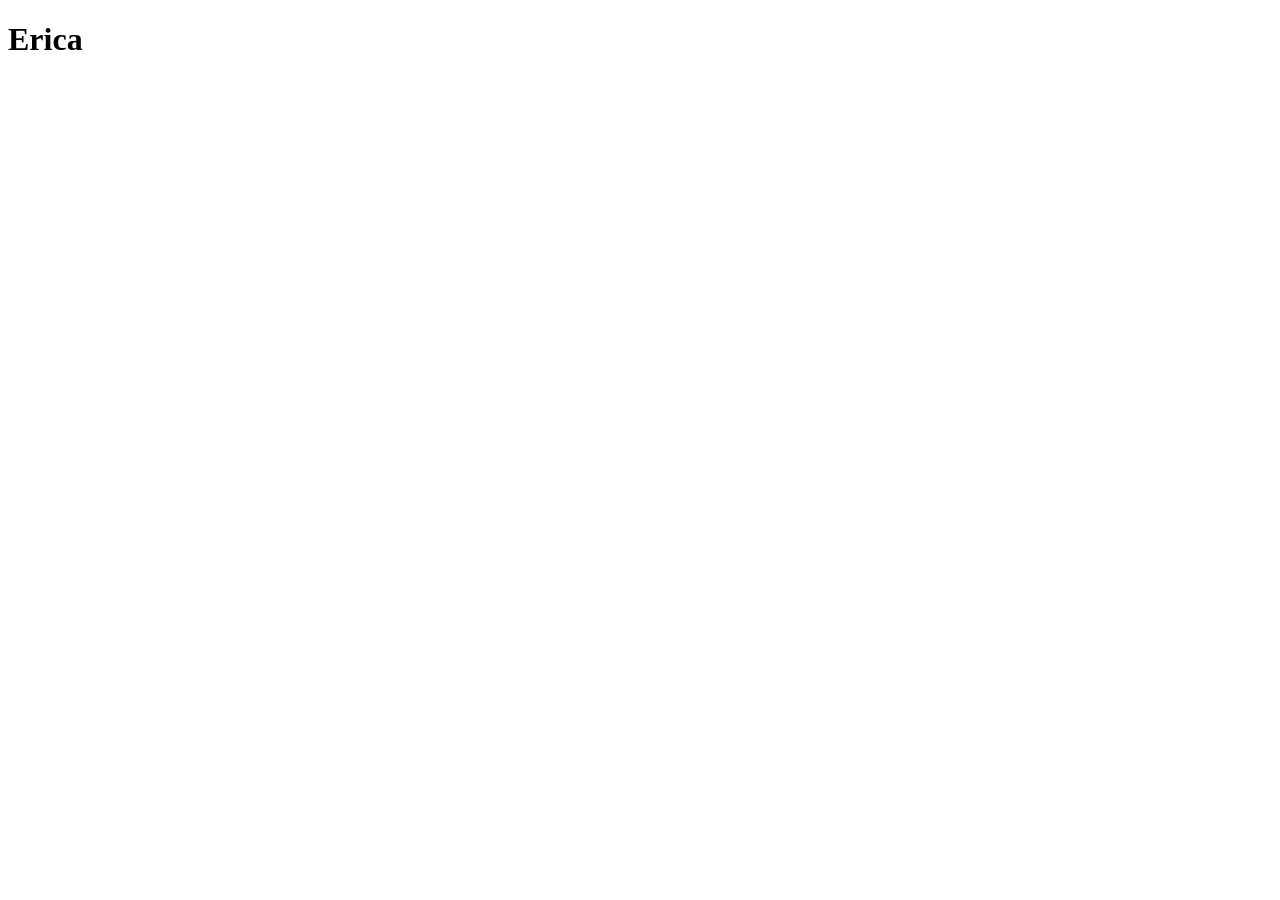
==== index.html @ 5b364186 "He añadido un título con mi nombre" ====
<!DOCTYPE html>
<html lang="en">
<head>
    <meta charset="UTF-8">
    <meta name="viewport" content="width=device-width, initial-scale=1.0">
    <title>Document</title>
</head>
<body>
    <h1>Erica</h1>
</body>
</html>
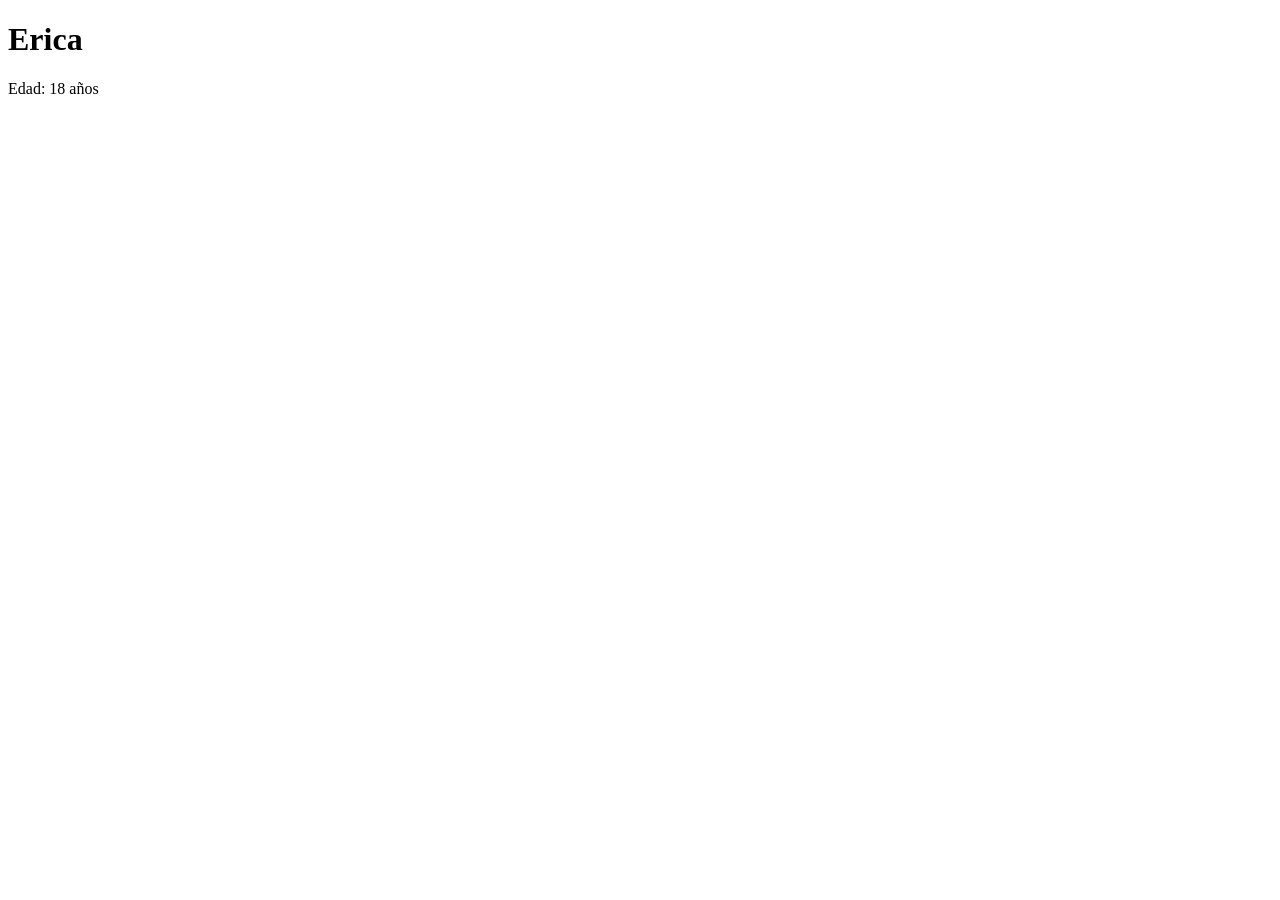
==== commit 19136d48: "Añadida la edad de la persona" ====
--- a/index.html
+++ b/index.html
@@ -7,5 +7,6 @@
 </head>
 <body>
     <h1>Erica</h1>
+    <p> Edad: 18 años</p>
 </body>
 </html>
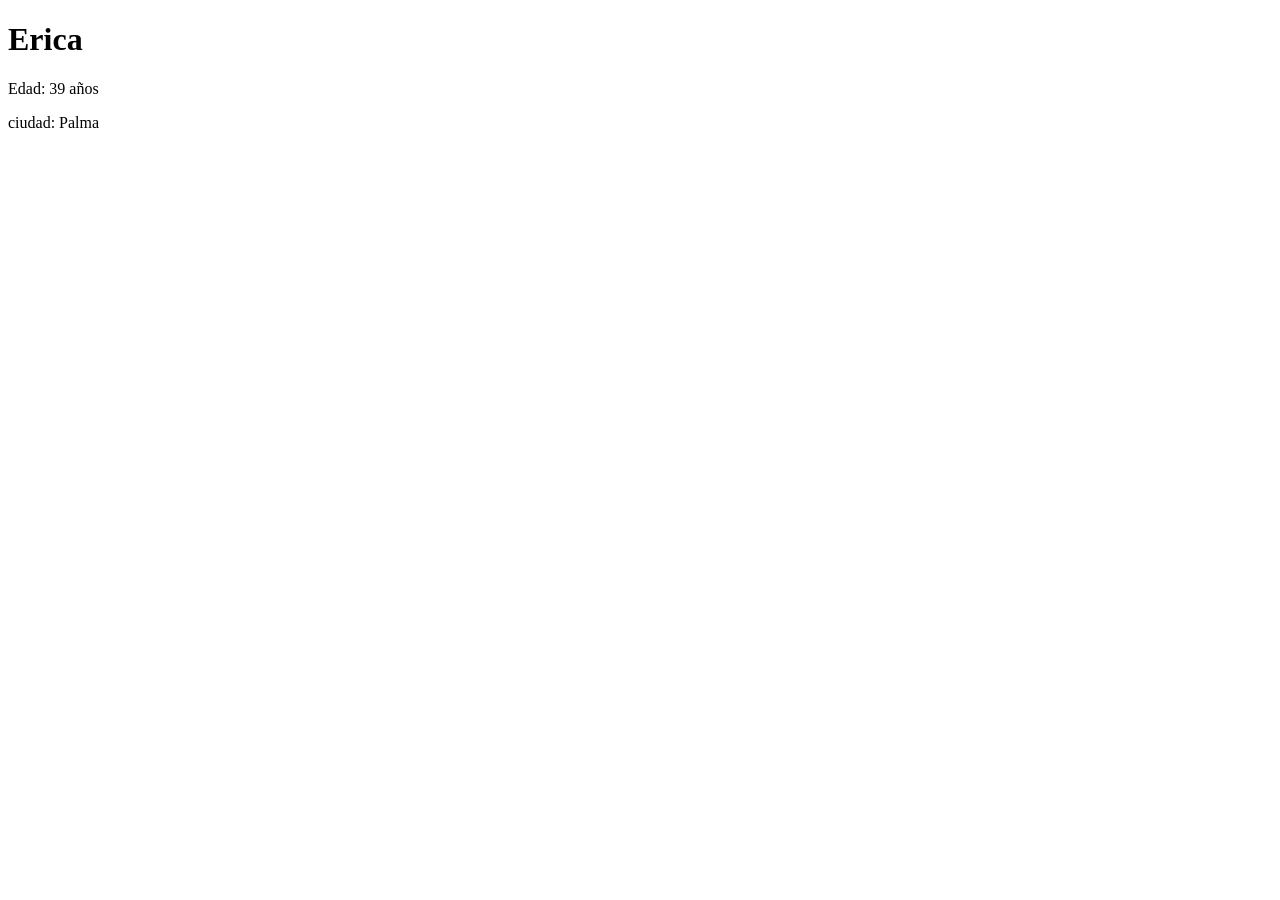
==== commit 470c8534: "Añado ciudad" ====
--- a/index.html
+++ b/index.html
@@ -7,6 +7,7 @@
 </head>
 <body>
     <h1>Erica</h1>
-    <p> Edad: 18 años</p>
+    <p> Edad: 39 años</p>
+    <p>ciudad: Palma</p>
 </body>
 </html>
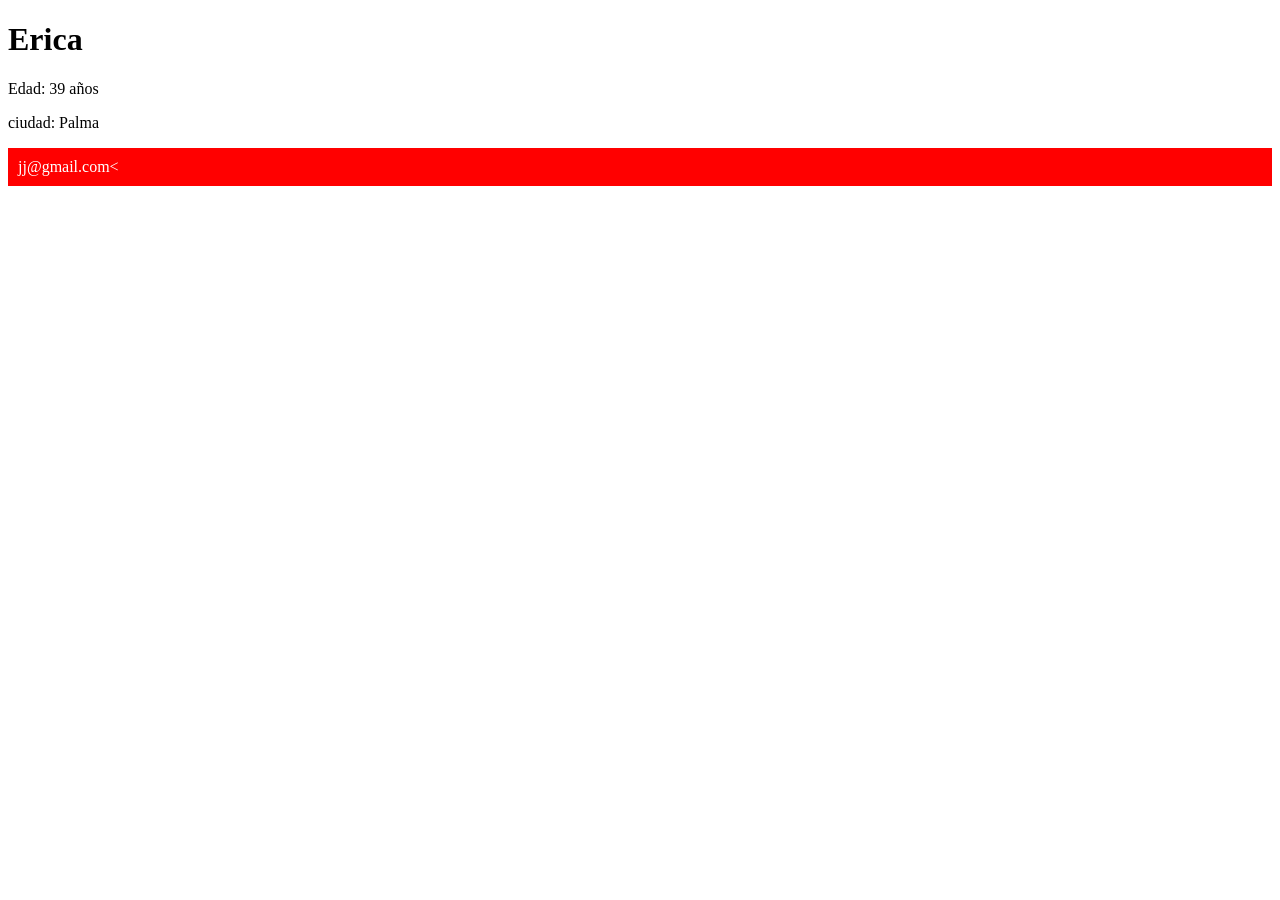
==== commit 06a982fa: "index html con correo y css con color asociado al correo" ====
--- a/index.html
+++ b/index.html
@@ -4,10 +4,12 @@
     <meta charset="UTF-8">
     <meta name="viewport" content="width=device-width, initial-scale=1.0">
     <title>Document</title>
+    <link rel="stylesheet" href="./css/style.css">
 </head>
 <body>
     <h1>Erica</h1>
-    <p> Edad: 39 años</p>
+    <p>Edad: 39 años</p>
     <p>ciudad: Palma</p>
+    <p class="rojo">jj@gmail.com<
 </body>
 </html>
--- a/css/style.css
+++ b/css/style.css
@@ -0,0 +1,3 @@
+.rojo{ background-color: red;
+padding: 10px;
+color: white; }
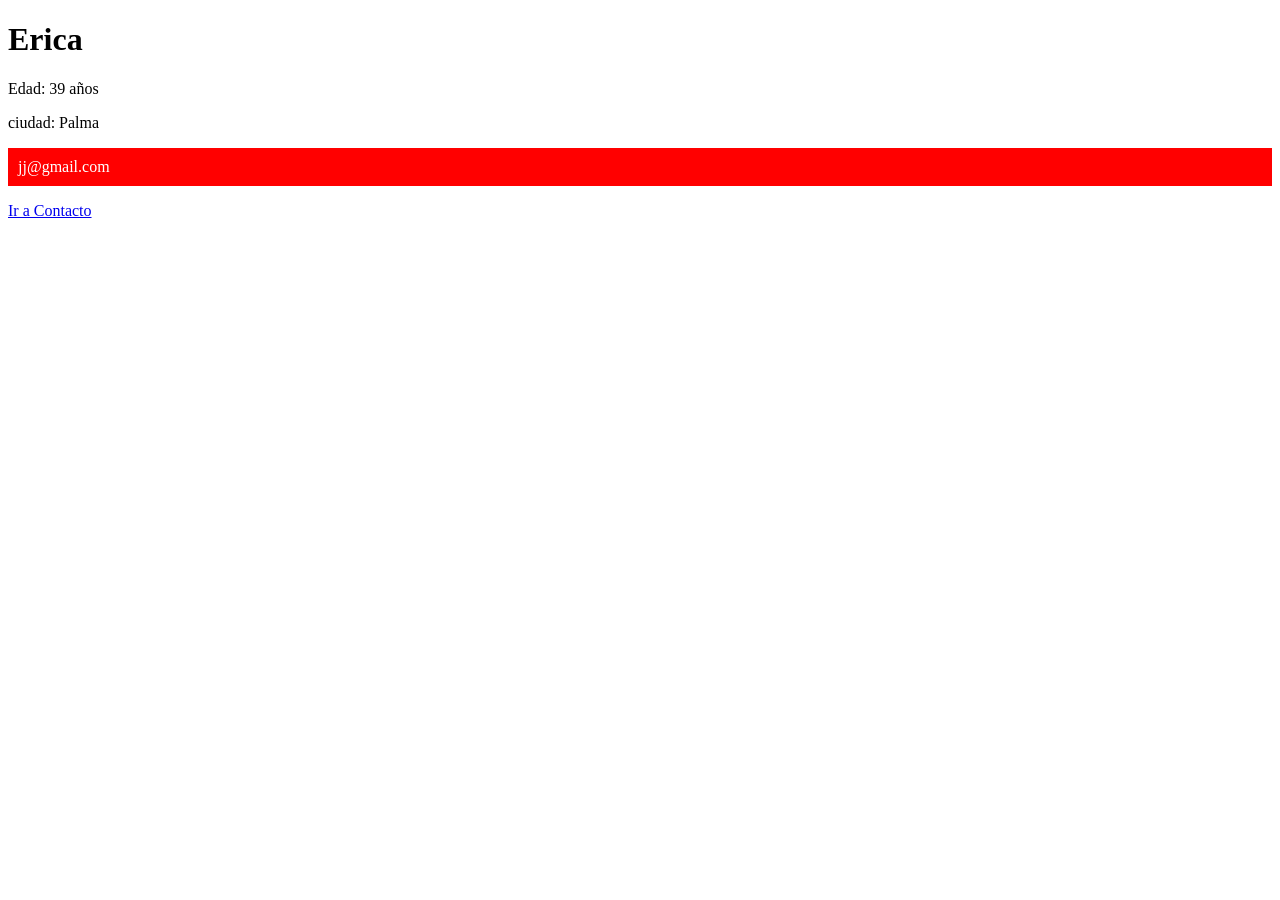
==== commit 320f85ce: "enlace a contacto" ====
--- a/index.html
+++ b/index.html
@@ -10,6 +10,7 @@
     <h1>Erica</h1>
     <p>Edad: 39 años</p>
     <p>ciudad: Palma</p>
-    <p class="rojo">jj@gmail.com<
+    <p class="rojo">jj@gmail.com</p>
+    <a href="./contacto.html">Ir a Contacto</a>
 </body>
 </html>
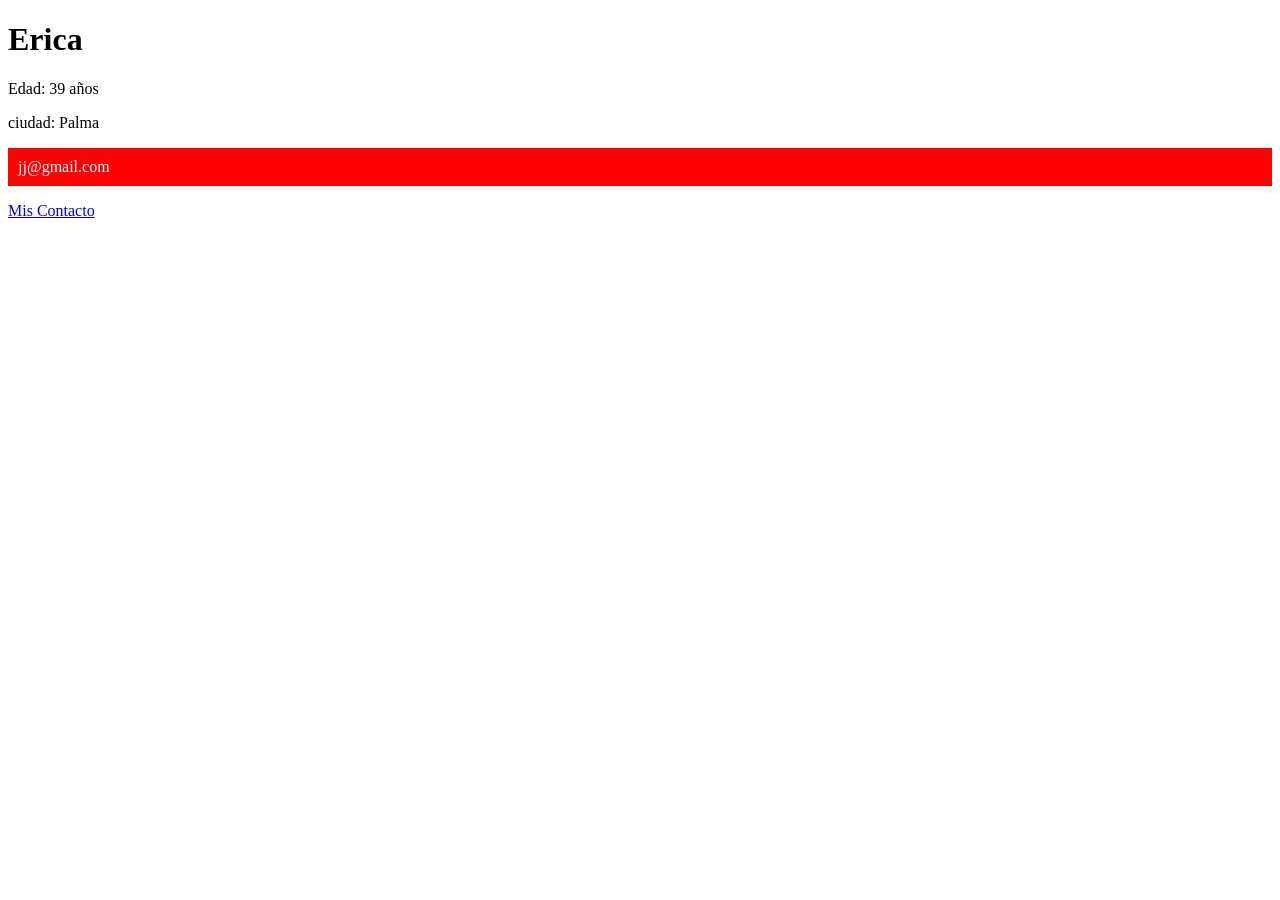
==== commit 8657b1ce: "Update index.html" ====
--- a/index.html
+++ b/index.html
@@ -11,6 +11,6 @@
     <p>Edad: 39 años</p>
     <p>ciudad: Palma</p>
     <p class="rojo">jj@gmail.com</p>
-    <a href="./contacto.html">Ir a Contacto</a>
+    <a href="./contacto.html">Mis Contacto</a>
 </body>
-</html>+</html>
